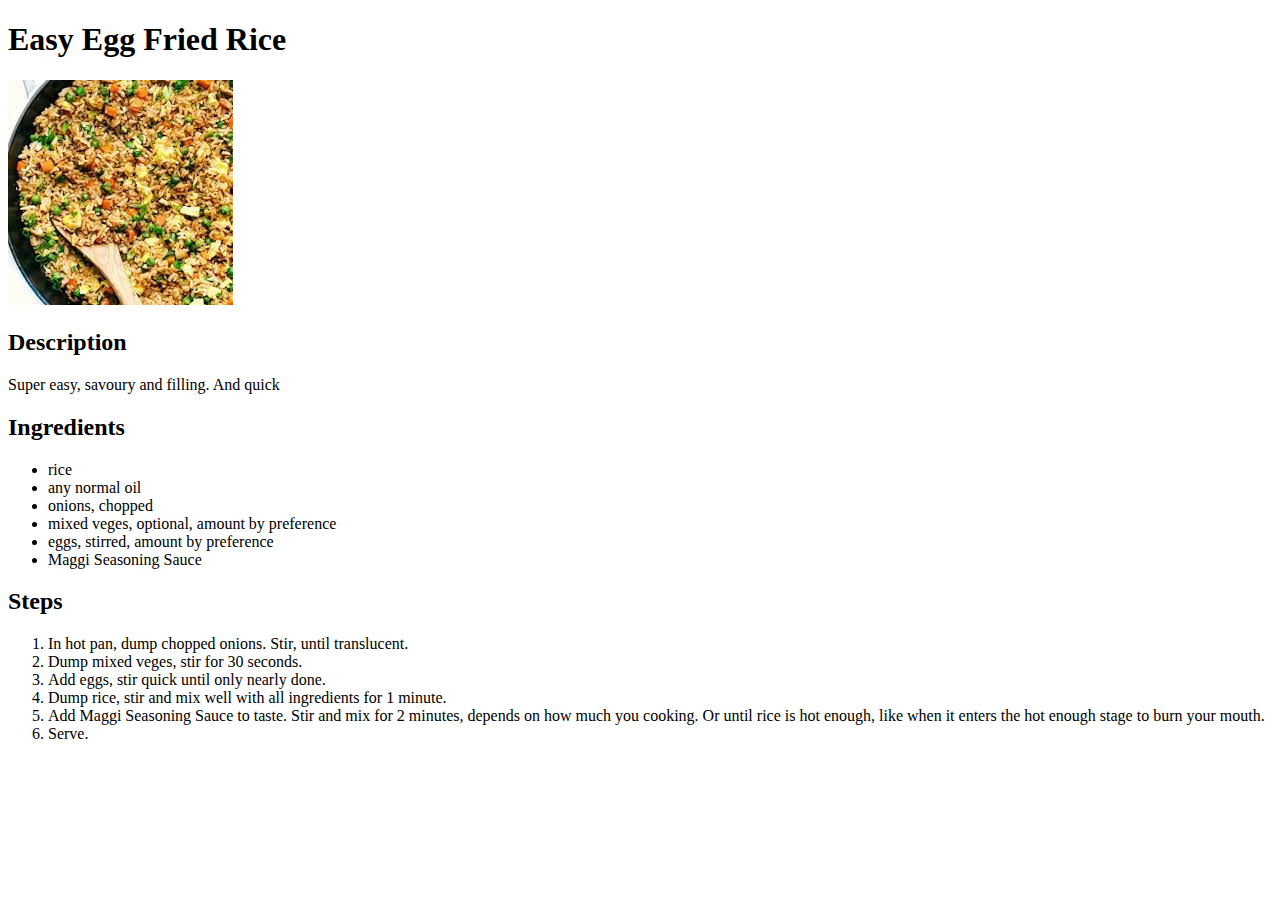
==== recipes/fried_rice.html @ 5fee8a5b "Edit index.html, recipes/fried_rice.html, recipes fried_rice.jpeg, recipes/sauteed_mushrooms.html an" ====
<!DOCTYPE html>
<html lang="en">
    <head>
        <title>Easy Egg Fried Rice</title>
        <meta charset="utf-8">
    </head>

    <body>
        <h1>Easy Egg Fried Rice</h1>
        <img src="fried_rice.jpeg" alt="egg fried rice image">

        <h2>Description</h2>
        <p>Super easy, savoury and filling. And quick</p>

        <h2>Ingredients</h2>
        <ul>
            <li>rice</li>
            <li>any normal oil</li>
            <li>onions, chopped</li>
            <li>mixed veges, optional, amount by preference</li>
            <li>eggs, stirred, amount by preference</li>
            <li>Maggi Seasoning Sauce</li>
        </ul>

        <h2>Steps</h2>
        <ol>
            <li>In hot pan, dump chopped onions. Stir, until translucent.</li>
            <li>Dump mixed veges, stir for 30 seconds.</li>
            <li>Add eggs, stir quick until only nearly done.</li>
            <li>Dump rice, stir and mix well with all ingredients for 1 minute.</li>
            <li>Add Maggi Seasoning Sauce to taste. Stir and mix for 2 minutes, 
                depends on how much you cooking. 
                Or until rice is hot enough, like when it enters the hot enough 
                stage to burn your mouth.</li>
            <li>Serve.</li>
        </ol>

    </body>
</html>
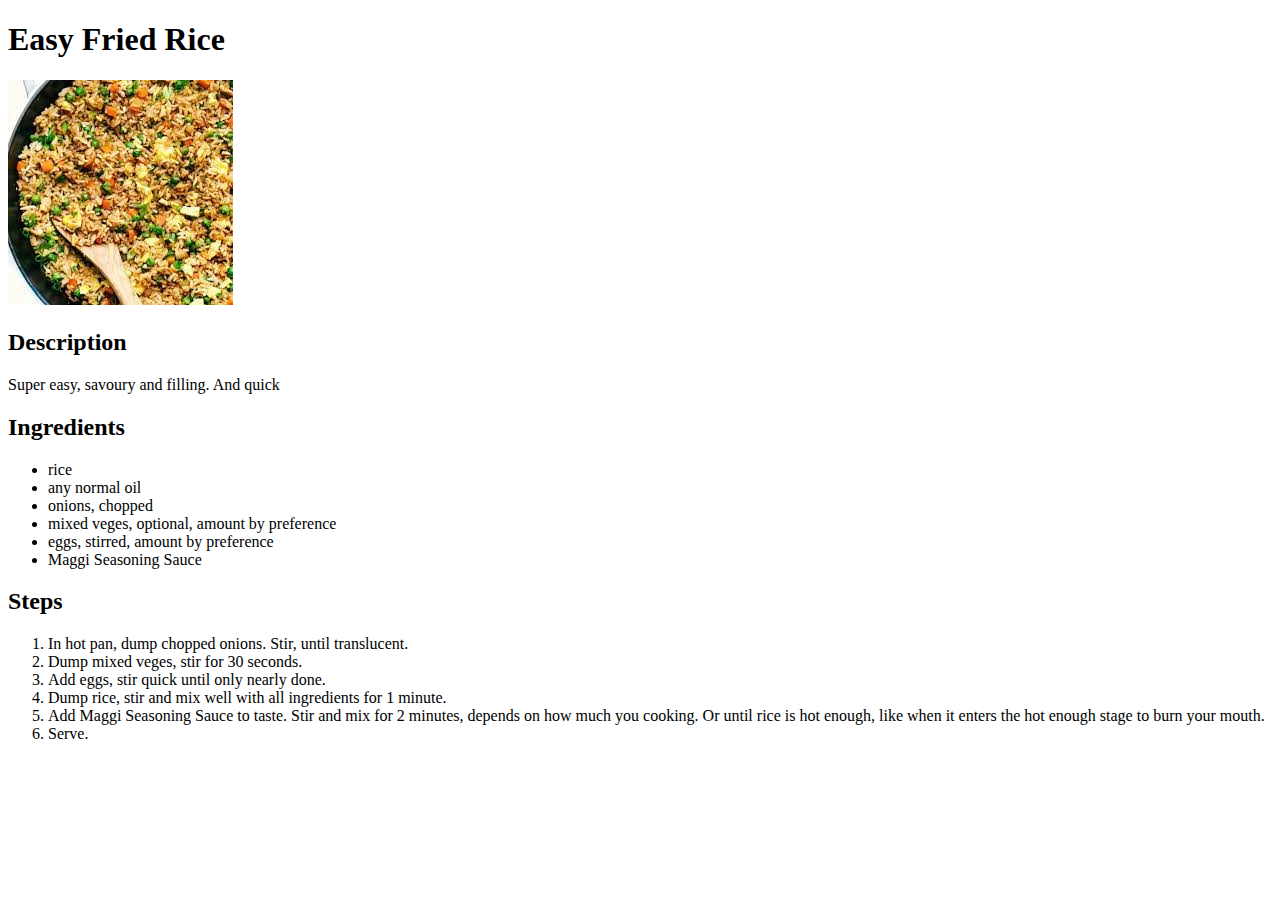
==== commit f40c0cb6: "Edit recipes/fried_rice.html. Moved fried_rice.jpeg, sauteed_mushrooms.jpg and skillet_mushrooms_chi" ====
--- a/recipes/fried_rice.html
+++ b/recipes/fried_rice.html
@@ -1,13 +1,13 @@
 <!DOCTYPE html>
 <html lang="en">
     <head>
-        <title>Easy Egg Fried Rice</title>
+        <title>Easy Fried Rice</title>
         <meta charset="utf-8">
     </head>
 
     <body>
-        <h1>Easy Egg Fried Rice</h1>
-        <img src="fried_rice.jpeg" alt="egg fried rice image">
+        <h1>Easy Fried Rice</h1>
+        <img src="images/fried_rice.jpeg" alt="fried rice image">
 
         <h2>Description</h2>
         <p>Super easy, savoury and filling. And quick</p>
